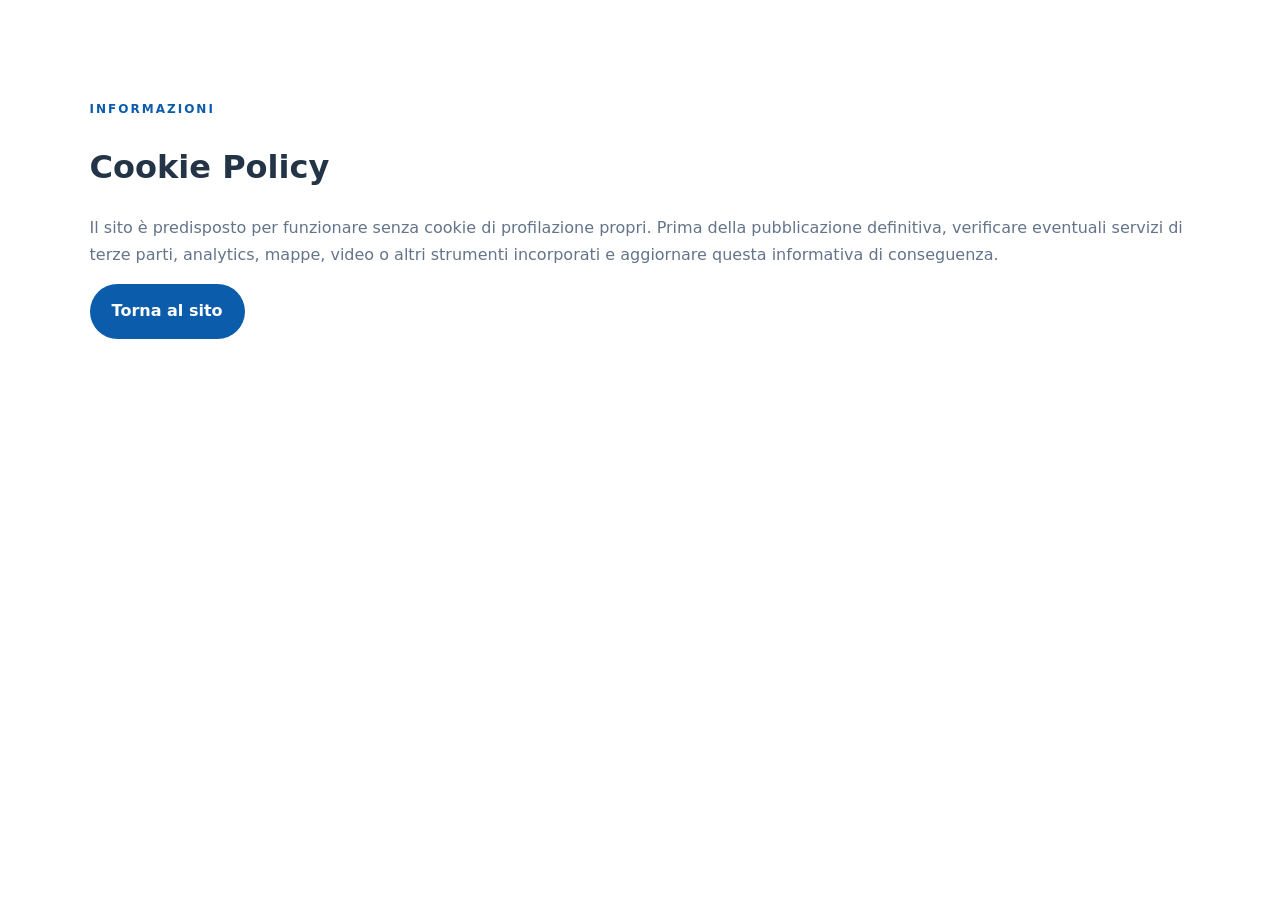
==== cookie.html @ bf1ba9ee "Add files via upload" ====
<!doctype html><html lang="it"><head><meta charset="utf-8"><meta name="viewport" content="width=device-width,initial-scale=1"><title>Cookie Policy | SERI Engineering</title><link rel="stylesheet" href="style.css"></head><body><main class="section"><div class="eyebrow">INFORMAZIONI</div><h1>Cookie Policy</h1><p>Il sito è predisposto per funzionare senza cookie di profilazione propri. Prima della pubblicazione definitiva, verificare eventuali servizi di terze parti, analytics, mappe, video o altri strumenti incorporati e aggiornare questa informativa di conseguenza.</p><a class="btn primary" href="index.html">Torna al sito</a></main></body></html>
---- style.css ----
:root{--blue:#0b5cab;--blue2:#083e78;--cyan:#20a7df;--dark:#081421;--text:#243447;--muted:#64748b;--light:#f4f8fc;--white:#fff;--line:#dbe5ef;--radius:22px}*{box-sizing:border-box}html{scroll-behavior:smooth}body{margin:0;font-family:Inter,system-ui,-apple-system,Segoe UI,Roboto,Arial,sans-serif;color:var(--text);line-height:1.65;background:#fff}a{text-decoration:none;color:inherit}.header{position:sticky;top:0;z-index:20;display:flex;align-items:center;justify-content:space-between;padding:16px 6%;background:rgba(255,255,255,.94);backdrop-filter:blur(12px);border-bottom:1px solid var(--line)}.brand{display:flex;align-items:baseline;gap:9px}.brand-mark{font-weight:900;font-size:30px;letter-spacing:-2px;color:var(--blue)}.brand-sub{font-weight:700;letter-spacing:2px;color:#52677d}.nav{display:flex;gap:25px;align-items:center;font-weight:600;font-size:14px}.nav a:hover{color:var(--blue)}.nav-cta{padding:11px 17px;border-radius:999px;background:var(--blue);color:#fff!important}.menu-btn{display:none;border:0;background:none;font-size:28px}.hero{min-height:690px;padding:80px 7%;display:grid;grid-template-columns:1.05fr .95fr;gap:45px;align-items:center;background:linear-gradient(135deg,#fff 0%,#edf7ff 100%)}.eyebrow{font-size:12px;letter-spacing:2px;font-weight:800;color:var(--blue);margin-bottom:10px}.hero h1{font-size:clamp(44px,6vw,78px);line-height:1.02;letter-spacing:-3px;margin:0 0 25px;color:var(--dark)}.hero h1 span{color:var(--blue)}.hero p{font-size:20px;max-width:650px;color:#52677d}.hero-actions{display:flex;gap:13px;margin:30px 0}.btn{display:inline-flex;justify-content:center;align-items:center;padding:13px 21px;border-radius:999px;font-weight:800;border:1px solid transparent;cursor:pointer}.primary{background:var(--blue);color:#fff}.ghost{border-color:#b9cadb;color:var(--blue);background:#fff}.light{background:#fff;color:var(--blue)}.outline{border-color:var(--blue);color:var(--blue);margin-top:28px}.hero-trust{display:flex;gap:20px;flex-wrap:wrap;color:#4d6479;font-size:13px;font-weight:700}.hero-art svg{width:100%;filter:drop-shadow(0 25px 35px rgba(8,62,120,.12))}.stats{display:grid;grid-template-columns:repeat(4,1fr);padding:24px 7%;background:var(--dark);color:#fff}.stats div{padding:15px 22px;border-right:1px solid rgba(255,255,255,.14)}.stats div:last-child{border:0}.stats strong{display:block;font-size:25px;color:#55b9ee}.stats span{font-size:13px;color:#b8c7d5}.section{padding:100px 7%;max-width:1400px;margin:auto}.split{display:grid;grid-template-columns:1.2fr .8fr;gap:70px;align-items:center}.section h2{font-size:clamp(34px,4vw,53px);line-height:1.08;letter-spacing:-1.8px;color:var(--dark);margin:0 0 22px}.section p{color:var(--muted)}.about-card{padding:42px;border-radius:28px;background:linear-gradient(145deg,#082f59,#0b5cab);color:#fff;box-shadow:0 25px 60px rgba(11,92,171,.2)}.about-card h3{font-size:29px;line-height:1.15}.about-card p,.about-card small{color:#d9e9f8}.about-icon{font-size:44px}.mini-line{height:1px;background:rgba(255,255,255,.25);margin:30px 0}.check-grid{display:grid;grid-template-columns:1fr 1fr;gap:12px;margin-top:25px;font-weight:700}.section-light{max-width:none;background:var(--light)}.section-light>*{max-width:1260px;margin-left:auto;margin-right:auto}.section-head{display:flex;justify-content:space-between;gap:40px;align-items:end;margin-bottom:45px}.section-head>p{max-width:430px}.cards{display:grid;grid-template-columns:repeat(3,1fr);gap:18px}.service-card{padding:30px;border:1px solid var(--line);border-radius:20px;background:#fff;transition:.25s}.service-card:hover{transform:translateY(-5px);box-shadow:0 20px 45px rgba(8,20,33,.08)}.service-icon{font-size:32px;color:var(--blue);margin-bottom:14px}.service-card h3{font-size:22px;margin:0 0 8px;color:var(--dark)}.service-card p{font-size:14px}.service-card a{color:var(--blue);font-weight:800}.project-grid{display:grid;grid-template-columns:1.25fr .75fr;grid-template-rows:240px 240px;gap:18px}.project{position:relative;overflow:hidden;border-radius:25px;background-size:cover;background-position:center}.project:before{content:"";position:absolute;inset:0;background:linear-gradient(180deg,transparent 30%,rgba(0,0,0,.8))}.project-solar{grid-row:span 2;background:linear-gradient(135deg,#87c8ef,#174f7c)}.project-storage{background:linear-gradient(135deg,#1e9c92,#063f54)}.project-business{background:linear-gradient(135deg,#a3b8c9,#1d3345)}.project-overlay{position:absolute;bottom:0;padding:28px;color:#fff}.project-overlay span{color:#73c9ff;font-weight:900}.project-overlay h3{font-size:27px;margin:5px 0}.project-overlay p{color:#dce9f3;margin:0}.photo-note{font-size:12px;color:#7a8998;margin-top:15px}.section-dark{max-width:none;background:var(--dark);color:#fff}.section-dark h2{color:#fff}.steps{display:grid;grid-template-columns:repeat(4,1fr);gap:18px}.steps div{padding:30px;border:1px solid rgba(255,255,255,.12);border-radius:20px}.steps b{color:#55b9ee;font-size:26px}.steps h3{margin-bottom:5px}.steps p{color:#b9c8d6;font-size:14px}.reviews{background:#fff}.review-grid{display:grid;grid-template-columns:repeat(3,1fr);gap:18px}.review{border:1px solid var(--line);padding:28px;border-radius:20px;background:#fbfdff}.stars{letter-spacing:3px;color:#f2b632}.review p{font-size:16px;color:#35485a}.review strong,.review small{display:block}.review small{color:#8a99a8;margin-top:5px}.cta-band{padding:65px 7%;background:linear-gradient(120deg,var(--blue2),var(--blue));color:#fff;display:flex;justify-content:space-between;align-items:center;gap:30px}.cta-band h2{font-size:50px;margin:0;line-height:1}.cta-band p{color:#d9eaff}.cta-band .eyebrow{color:#8dd7ff}.contact{display:grid;grid-template-columns:1fr 1fr;gap:70px}.contact-list{display:grid;gap:14px;margin-top:28px;font-weight:700}.contact-list a{color:var(--blue)}.contact-form{display:grid;gap:15px;padding:30px;background:var(--light);border-radius:24px}.contact-form label{font-size:13px;font-weight:800}.contact-form input,.contact-form textarea{display:block;width:100%;margin-top:7px;border:1px solid var(--line);border-radius:12px;padding:13px;font:inherit;background:#fff}.footer{background:#050d16;color:#b6c3cf;padding:60px 7% 25px;display:grid;grid-template-columns:2fr 1fr 1.4fr 1fr;gap:35px}.footer .brand-mark{color:#54b8ec}.footer h4{color:#fff;margin-top:0}.footer a,.footer span{display:block;margin:7px 0;font-size:14px}.footer p{font-size:13px}.copyright{grid-column:1/-1;border-top:1px solid rgba(255,255,255,.1);padding-top:20px;font-size:12px}@media(max-width:900px){.nav{display:none}.menu-btn{display:block}.header{padding:13px 5%}.hero{grid-template-columns:1fr;padding:60px 5%}.hero-art{order:-1}.hero h1{letter-spacing:-2px}.stats{grid-template-columns:1fr 1fr;padding:18px 5%}.stats div{border-bottom:1px solid rgba(255,255,255,.14)}.split,.contact{grid-template-columns:1fr}.section{padding:70px 5%}.cards,.review-grid{grid-template-columns:1fr 1fr}.project-grid{grid-template-columns:1fr;grid-template-rows:240px 240px 240px}.project-solar{grid-row:auto}.steps{grid-template-columns:1fr 1fr}.section-head,.cta-band{display:block}.cta-band .btn{margin-top:20px}.footer{grid-template-columns:1fr 1fr}}@media(max-width:600px){.hero{min-height:auto}.hero p{font-size:17px}.hero-actions{flex-direction:column}.stats{grid-template-columns:1fr}.cards,.review-grid,.steps,.footer{grid-template-columns:1fr}.check-grid{grid-template-columns:1fr}.footer .copyright{grid-column:auto}}

/* Visual services + Fox ESS technology section */
.service-cards-visual{align-items:stretch}
.visual-card{overflow:hidden;padding:0 0 24px;display:flex;flex-direction:column}
.visual-card img{width:100%;height:190px;object-fit:cover;display:block;border-bottom:1px solid rgba(11,92,171,.12)}
.visual-card .service-icon,.visual-card h3,.visual-card p,.visual-card a{margin-left:24px;margin-right:24px}
.visual-card .service-icon{margin-top:20px}
.visual-card a{margin-top:auto}
.fox-section{background:linear-gradient(180deg,#f8fbff 0%,#fff 100%)}
.fox-grid{display:grid;grid-template-columns:repeat(2,minmax(0,1fr));gap:22px;margin-top:32px}
.fox-product{background:#fff;border:1px solid #dbe6f0;border-radius:24px;overflow:hidden;box-shadow:0 16px 40px rgba(24,58,92,.08)}
.fox-product img{width:100%;height:220px;object-fit:cover;display:block}
.fox-product>div{padding:22px 24px 25px}
.fox-product span{font-size:12px;font-weight:800;letter-spacing:.16em;color:#0b5cab}
.fox-product h3{margin:8px 0 8px;font-size:25px}
.fox-product p{color:#607286;margin:0 0 16px}
.fox-product a{font-weight:700;color:#0b5cab}
.energy-clip{margin-top:48px;display:grid;grid-template-columns:.8fr 1.2fr;gap:30px;align-items:center;background:#0d2035;color:#fff;border-radius:30px;padding:32px;overflow:hidden}
.energy-clip .eyebrow{color:#74c6ff}.energy-clip h2{font-size:clamp(30px,4vw,48px);margin:10px 0 15px}.energy-clip p{color:#c8d7e6;line-height:1.7}
.energy-flow{display:flex;flex-wrap:wrap;gap:9px;align-items:center;margin-top:24px}.energy-flow span{padding:9px 12px;border:1px solid rgba(255,255,255,.16);border-radius:999px;background:rgba(255,255,255,.06);font-size:13px}.energy-flow b{color:#74c6ff}
.clip-frame{position:relative;border-radius:22px;overflow:hidden;background:#061421;box-shadow:0 20px 55px rgba(0,0,0,.25)}
.clip-frame video{display:block;width:100%;height:auto;aspect-ratio:16/9;object-fit:cover}
.clip-badge{position:absolute;left:16px;bottom:16px;padding:8px 12px;border-radius:999px;background:rgba(11,92,171,.9);font-size:11px;font-weight:800;letter-spacing:.12em}
.photo-note{margin-top:16px;color:#738396;font-size:13px}
@media(max-width:800px){.fox-grid,.energy-clip{grid-template-columns:1fr}.energy-clip{padding:20px}.visual-card img{height:170px}.fox-product img{height:190px}}
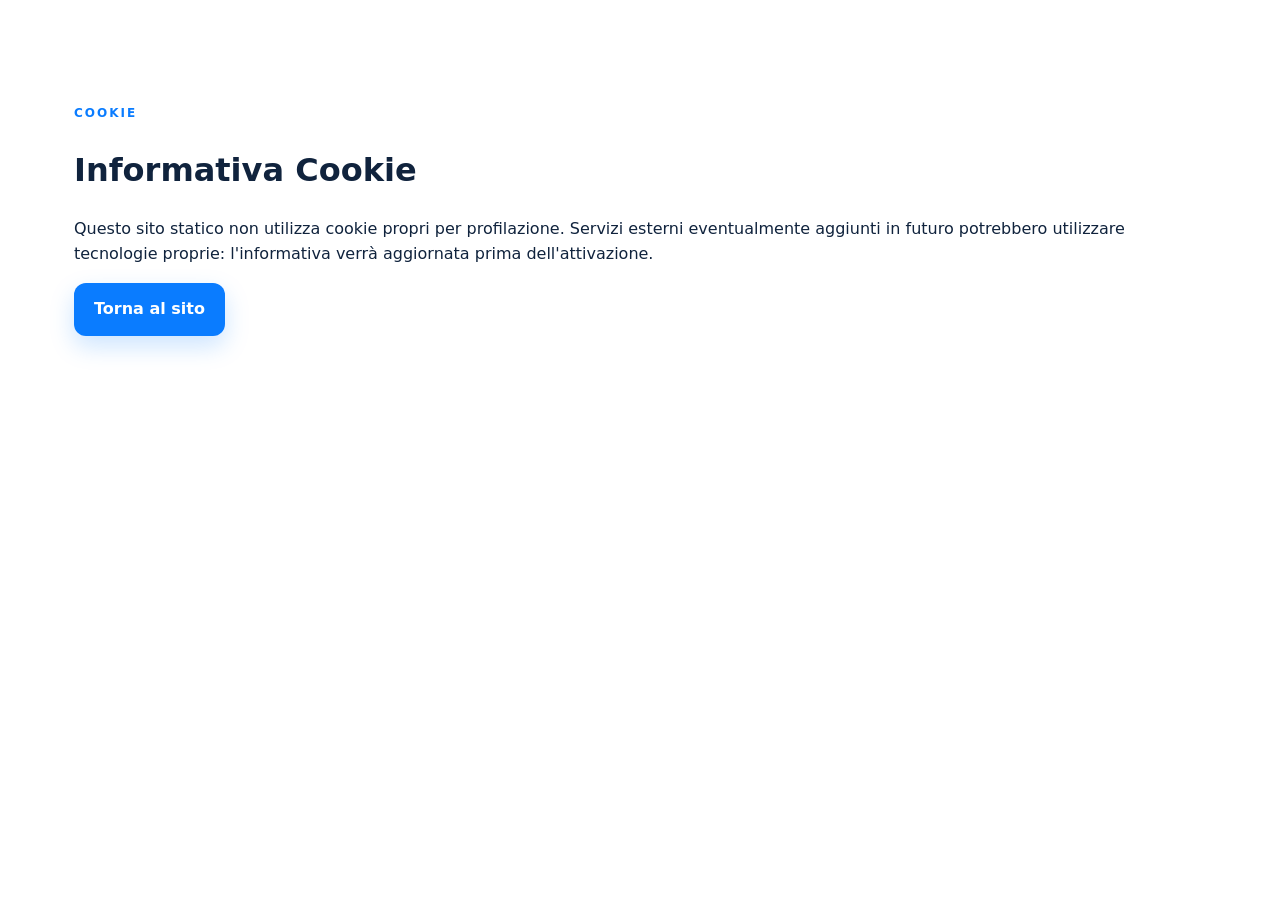
==== commit 5d487971: "Add files via upload" ====
--- a/cookie.html
+++ b/cookie.html
@@ -1 +1 @@
-<!doctype html><html lang="it"><head><meta charset="utf-8"><meta name="viewport" content="width=device-width,initial-scale=1"><title>Cookie Policy | SERI Engineering</title><link rel="stylesheet" href="style.css"></head><body><main class="section"><div class="eyebrow">INFORMAZIONI</div><h1>Cookie Policy</h1><p>Il sito è predisposto per funzionare senza cookie di profilazione propri. Prima della pubblicazione definitiva, verificare eventuali servizi di terze parti, analytics, mappe, video o altri strumenti incorporati e aggiornare questa informativa di conseguenza.</p><a class="btn primary" href="index.html">Torna al sito</a></main></body></html>+<!doctype html><html lang="it"><head><meta charset="utf-8"><meta name="viewport" content="width=device-width,initial-scale=1"><title>Cookie | SERI Engineering</title><link rel="stylesheet" href="style.css"></head><body><main class="section"><span class="eyebrow">COOKIE</span><h1>Informativa Cookie</h1><p>Questo sito statico non utilizza cookie propri per profilazione. Servizi esterni eventualmente aggiunti in futuro potrebbero utilizzare tecnologie proprie: l'informativa verrà aggiornata prima dell'attivazione.</p><p><a class="btn primary" href="index.html">Torna al sito</a></p></main></body></html>
--- a/style.css
+++ b/style.css
@@ -1,26 +1,2 @@
-:root{--blue:#0b5cab;--blue2:#083e78;--cyan:#20a7df;--dark:#081421;--text:#243447;--muted:#64748b;--light:#f4f8fc;--white:#fff;--line:#dbe5ef;--radius:22px}*{box-sizing:border-box}html{scroll-behavior:smooth}body{margin:0;font-family:Inter,system-ui,-apple-system,Segoe UI,Roboto,Arial,sans-serif;color:var(--text);line-height:1.65;background:#fff}a{text-decoration:none;color:inherit}.header{position:sticky;top:0;z-index:20;display:flex;align-items:center;justify-content:space-between;padding:16px 6%;background:rgba(255,255,255,.94);backdrop-filter:blur(12px);border-bottom:1px solid var(--line)}.brand{display:flex;align-items:baseline;gap:9px}.brand-mark{font-weight:900;font-size:30px;letter-spacing:-2px;color:var(--blue)}.brand-sub{font-weight:700;letter-spacing:2px;color:#52677d}.nav{display:flex;gap:25px;align-items:center;font-weight:600;font-size:14px}.nav a:hover{color:var(--blue)}.nav-cta{padding:11px 17px;border-radius:999px;background:var(--blue);color:#fff!important}.menu-btn{display:none;border:0;background:none;font-size:28px}.hero{min-height:690px;padding:80px 7%;display:grid;grid-template-columns:1.05fr .95fr;gap:45px;align-items:center;background:linear-gradient(135deg,#fff 0%,#edf7ff 100%)}.eyebrow{font-size:12px;letter-spacing:2px;font-weight:800;color:var(--blue);margin-bottom:10px}.hero h1{font-size:clamp(44px,6vw,78px);line-height:1.02;letter-spacing:-3px;margin:0 0 25px;color:var(--dark)}.hero h1 span{color:var(--blue)}.hero p{font-size:20px;max-width:650px;color:#52677d}.hero-actions{display:flex;gap:13px;margin:30px 0}.btn{display:inline-flex;justify-content:center;align-items:center;padding:13px 21px;border-radius:999px;font-weight:800;border:1px solid transparent;cursor:pointer}.primary{background:var(--blue);color:#fff}.ghost{border-color:#b9cadb;color:var(--blue);background:#fff}.light{background:#fff;color:var(--blue)}.outline{border-color:var(--blue);color:var(--blue);margin-top:28px}.hero-trust{display:flex;gap:20px;flex-wrap:wrap;color:#4d6479;font-size:13px;font-weight:700}.hero-art svg{width:100%;filter:drop-shadow(0 25px 35px rgba(8,62,120,.12))}.stats{display:grid;grid-template-columns:repeat(4,1fr);padding:24px 7%;background:var(--dark);color:#fff}.stats div{padding:15px 22px;border-right:1px solid rgba(255,255,255,.14)}.stats div:last-child{border:0}.stats strong{display:block;font-size:25px;color:#55b9ee}.stats span{font-size:13px;color:#b8c7d5}.section{padding:100px 7%;max-width:1400px;margin:auto}.split{display:grid;grid-template-columns:1.2fr .8fr;gap:70px;align-items:center}.section h2{font-size:clamp(34px,4vw,53px);line-height:1.08;letter-spacing:-1.8px;color:var(--dark);margin:0 0 22px}.section p{color:var(--muted)}.about-card{padding:42px;border-radius:28px;background:linear-gradient(145deg,#082f59,#0b5cab);color:#fff;box-shadow:0 25px 60px rgba(11,92,171,.2)}.about-card h3{font-size:29px;line-height:1.15}.about-card p,.about-card small{color:#d9e9f8}.about-icon{font-size:44px}.mini-line{height:1px;background:rgba(255,255,255,.25);margin:30px 0}.check-grid{display:grid;grid-template-columns:1fr 1fr;gap:12px;margin-top:25px;font-weight:700}.section-light{max-width:none;background:var(--light)}.section-light>*{max-width:1260px;margin-left:auto;margin-right:auto}.section-head{display:flex;justify-content:space-between;gap:40px;align-items:end;margin-bottom:45px}.section-head>p{max-width:430px}.cards{display:grid;grid-template-columns:repeat(3,1fr);gap:18px}.service-card{padding:30px;border:1px solid var(--line);border-radius:20px;background:#fff;transition:.25s}.service-card:hover{transform:translateY(-5px);box-shadow:0 20px 45px rgba(8,20,33,.08)}.service-icon{font-size:32px;color:var(--blue);margin-bottom:14px}.service-card h3{font-size:22px;margin:0 0 8px;color:var(--dark)}.service-card p{font-size:14px}.service-card a{color:var(--blue);font-weight:800}.project-grid{display:grid;grid-template-columns:1.25fr .75fr;grid-template-rows:240px 240px;gap:18px}.project{position:relative;overflow:hidden;border-radius:25px;background-size:cover;background-position:center}.project:before{content:"";position:absolute;inset:0;background:linear-gradient(180deg,transparent 30%,rgba(0,0,0,.8))}.project-solar{grid-row:span 2;background:linear-gradient(135deg,#87c8ef,#174f7c)}.project-storage{background:linear-gradient(135deg,#1e9c92,#063f54)}.project-business{background:linear-gradient(135deg,#a3b8c9,#1d3345)}.project-overlay{position:absolute;bottom:0;padding:28px;color:#fff}.project-overlay span{color:#73c9ff;font-weight:900}.project-overlay h3{font-size:27px;margin:5px 0}.project-overlay p{color:#dce9f3;margin:0}.photo-note{font-size:12px;color:#7a8998;margin-top:15px}.section-dark{max-width:none;background:var(--dark);color:#fff}.section-dark h2{color:#fff}.steps{display:grid;grid-template-columns:repeat(4,1fr);gap:18px}.steps div{padding:30px;border:1px solid rgba(255,255,255,.12);border-radius:20px}.steps b{color:#55b9ee;font-size:26px}.steps h3{margin-bottom:5px}.steps p{color:#b9c8d6;font-size:14px}.reviews{background:#fff}.review-grid{display:grid;grid-template-columns:repeat(3,1fr);gap:18px}.review{border:1px solid var(--line);padding:28px;border-radius:20px;background:#fbfdff}.stars{letter-spacing:3px;color:#f2b632}.review p{font-size:16px;color:#35485a}.review strong,.review small{display:block}.review small{color:#8a99a8;margin-top:5px}.cta-band{padding:65px 7%;background:linear-gradient(120deg,var(--blue2),var(--blue));color:#fff;display:flex;justify-content:space-between;align-items:center;gap:30px}.cta-band h2{font-size:50px;margin:0;line-height:1}.cta-band p{color:#d9eaff}.cta-band .eyebrow{color:#8dd7ff}.contact{display:grid;grid-template-columns:1fr 1fr;gap:70px}.contact-list{display:grid;gap:14px;margin-top:28px;font-weight:700}.contact-list a{color:var(--blue)}.contact-form{display:grid;gap:15px;padding:30px;background:var(--light);border-radius:24px}.contact-form label{font-size:13px;font-weight:800}.contact-form input,.contact-form textarea{display:block;width:100%;margin-top:7px;border:1px solid var(--line);border-radius:12px;padding:13px;font:inherit;background:#fff}.footer{background:#050d16;color:#b6c3cf;padding:60px 7% 25px;display:grid;grid-template-columns:2fr 1fr 1.4fr 1fr;gap:35px}.footer .brand-mark{color:#54b8ec}.footer h4{color:#fff;margin-top:0}.footer a,.footer span{display:block;margin:7px 0;font-size:14px}.footer p{font-size:13px}.copyright{grid-column:1/-1;border-top:1px solid rgba(255,255,255,.1);padding-top:20px;font-size:12px}@media(max-width:900px){.nav{display:none}.menu-btn{display:block}.header{padding:13px 5%}.hero{grid-template-columns:1fr;padding:60px 5%}.hero-art{order:-1}.hero h1{letter-spacing:-2px}.stats{grid-template-columns:1fr 1fr;padding:18px 5%}.stats div{border-bottom:1px solid rgba(255,255,255,.14)}.split,.contact{grid-template-columns:1fr}.section{padding:70px 5%}.cards,.review-grid{grid-template-columns:1fr 1fr}.project-grid{grid-template-columns:1fr;grid-template-rows:240px 240px 240px}.project-solar{grid-row:auto}.steps{grid-template-columns:1fr 1fr}.section-head,.cta-band{display:block}.cta-band .btn{margin-top:20px}.footer{grid-template-columns:1fr 1fr}}@media(max-width:600px){.hero{min-height:auto}.hero p{font-size:17px}.hero-actions{flex-direction:column}.stats{grid-template-columns:1fr}.cards,.review-grid,.steps,.footer{grid-template-columns:1fr}.check-grid{grid-template-columns:1fr}.footer .copyright{grid-column:auto}}
-
-/* Visual services + Fox ESS technology section */
-.service-cards-visual{align-items:stretch}
-.visual-card{overflow:hidden;padding:0 0 24px;display:flex;flex-direction:column}
-.visual-card img{width:100%;height:190px;object-fit:cover;display:block;border-bottom:1px solid rgba(11,92,171,.12)}
-.visual-card .service-icon,.visual-card h3,.visual-card p,.visual-card a{margin-left:24px;margin-right:24px}
-.visual-card .service-icon{margin-top:20px}
-.visual-card a{margin-top:auto}
-.fox-section{background:linear-gradient(180deg,#f8fbff 0%,#fff 100%)}
-.fox-grid{display:grid;grid-template-columns:repeat(2,minmax(0,1fr));gap:22px;margin-top:32px}
-.fox-product{background:#fff;border:1px solid #dbe6f0;border-radius:24px;overflow:hidden;box-shadow:0 16px 40px rgba(24,58,92,.08)}
-.fox-product img{width:100%;height:220px;object-fit:cover;display:block}
-.fox-product>div{padding:22px 24px 25px}
-.fox-product span{font-size:12px;font-weight:800;letter-spacing:.16em;color:#0b5cab}
-.fox-product h3{margin:8px 0 8px;font-size:25px}
-.fox-product p{color:#607286;margin:0 0 16px}
-.fox-product a{font-weight:700;color:#0b5cab}
-.energy-clip{margin-top:48px;display:grid;grid-template-columns:.8fr 1.2fr;gap:30px;align-items:center;background:#0d2035;color:#fff;border-radius:30px;padding:32px;overflow:hidden}
-.energy-clip .eyebrow{color:#74c6ff}.energy-clip h2{font-size:clamp(30px,4vw,48px);margin:10px 0 15px}.energy-clip p{color:#c8d7e6;line-height:1.7}
-.energy-flow{display:flex;flex-wrap:wrap;gap:9px;align-items:center;margin-top:24px}.energy-flow span{padding:9px 12px;border:1px solid rgba(255,255,255,.16);border-radius:999px;background:rgba(255,255,255,.06);font-size:13px}.energy-flow b{color:#74c6ff}
-.clip-frame{position:relative;border-radius:22px;overflow:hidden;background:#061421;box-shadow:0 20px 55px rgba(0,0,0,.25)}
-.clip-frame video{display:block;width:100%;height:auto;aspect-ratio:16/9;object-fit:cover}
-.clip-badge{position:absolute;left:16px;bottom:16px;padding:8px 12px;border-radius:999px;background:rgba(11,92,171,.9);font-size:11px;font-weight:800;letter-spacing:.12em}
-.photo-note{margin-top:16px;color:#738396;font-size:13px}
-@media(max-width:800px){.fox-grid,.energy-clip{grid-template-columns:1fr}.energy-clip{padding:20px}.visual-card img{height:170px}.fox-product img{height:190px}}
+*{box-sizing:border-box}html{scroll-behavior:smooth}body{margin:0;font-family:Inter,system-ui,-apple-system,Segoe UI,Roboto,Arial,sans-serif;color:#10233d;background:#fff;line-height:1.55}a{text-decoration:none;color:inherit}.header{position:sticky;top:0;z-index:20;background:rgba(255,255,255,.95);backdrop-filter:blur(14px);border-bottom:1px solid #e8edf3;display:flex;align-items:center;justify-content:space-between;padding:14px max(20px,calc((100% - 1180px)/2))}.brand{display:flex;align-items:center;gap:10px;font-size:19px;color:#0a2343}.brand img{width:42px;height:42px}.brand b{font-weight:800}.nav{display:flex;gap:22px;font-size:14px;font-weight:700}.nav a:hover{color:#0a7cff}.menu-btn{display:none;border:0;background:none;font-size:28px}.hero{min-height:690px;max-width:1180px;margin:auto;padding:90px 24px 70px;display:grid;grid-template-columns:1fr 1fr;gap:50px;align-items:center;background:radial-gradient(circle at 80% 30%,#dff1ff 0,transparent 35%)}.eyebrow{font-size:12px;letter-spacing:2px;font-weight:900;color:#0a7cff}.hero h1{font-size:clamp(44px,6vw,76px);line-height:1.02;margin:16px 0}.hero h1 span{color:#0a7cff}.hero p{font-size:20px;color:#5a6a7d;max-width:610px}.actions{display:flex;gap:12px;flex-wrap:wrap;margin:28px 0}.btn{display:inline-flex;align-items:center;justify-content:center;border:0;border-radius:12px;padding:14px 20px;font-weight:800;cursor:pointer}.primary{background:#0a7cff;color:white;box-shadow:0 10px 25px #0a7cff35}.ghost{border:1px solid #d7e0ea;background:white}.trust{display:flex;gap:16px;flex-wrap:wrap;color:#496078;font-size:13px}.energy-card{min-height:440px;border-radius:28px;background:linear-gradient(145deg,#07182f,#12365d);position:relative;overflow:hidden;box-shadow:0 30px 80px #09264b30}.sun,.scene-sun{position:absolute;font-size:70px;right:14%;top:10%;filter:drop-shadow(0 0 20px #ffd94d)}.house{position:absolute;left:14%;right:14%;bottom:20%;height:190px}.roof{position:absolute;left:10%;right:10%;height:100px;top:0;background:#1d4269;clip-path:polygon(50% 0,100% 70%,94% 100%,6% 100%,0 70%)}.wall{position:absolute;left:18%;right:18%;bottom:0;height:130px;background:#f3f7fa;border-radius:5px}.panel-grid{position:absolute;left:18%;right:18%;top:32px;height:48px;background:repeating-linear-gradient(90deg,#142e52 0 23px,#73b9ff 24px 25px),repeating-linear-gradient(0deg,transparent 0 23px,#8dd2ff 24px 25px);transform:skewX(-16deg)}.window{position:absolute;left:47%;bottom:25px;width:48px;height:65px;background:#82c9ff}.battery-mini{position:absolute;right:8%;bottom:8%;background:#fff;color:#0b2849;border-radius:14px;padding:12px 16px;display:grid;grid-template-columns:1fr auto;gap:2px 15px}.battery-mini b,.battery-mini small{grid-column:1}.battery-mini strong{grid-row:1/3;grid-column:2;font-size:28px;color:#0a7cff}.stats{display:grid;grid-template-columns:repeat(4,1fr);max-width:1180px;margin:-35px auto 0;position:relative;background:white;border-radius:20px;box-shadow:0 15px 45px #10233d18;padding:24px}.stats div{text-align:center;border-right:1px solid #e8edf3}.stats div:last-child{border:0}.stats strong{display:block;font-size:28px;color:#0a7cff}.stats span{font-size:12px;color:#64748b}.section{max-width:1180px;margin:auto;padding:100px 24px}.section-head{text-align:center;max-width:760px;margin:0 auto 42px}.section h2{font-size:clamp(32px,4vw,50px);line-height:1.1;margin:12px 0}.section-head p{color:#66778b}.cards{display:grid;grid-template-columns:repeat(3,1fr);gap:20px}.card{border:1px solid #e4eaf1;border-radius:20px;overflow:hidden;background:white;padding-bottom:22px;transition:.25s}.card:hover{transform:translateY(-5px);box-shadow:0 20px 45px #10233d16}.card img{width:100%;height:190px;display:block}.card h3,.card p,.card a{margin-left:22px;margin-right:22px}.card h3{font-size:21px}.card p{color:#65758a}.card a{font-weight:800;color:#0a7cff}.dark{max-width:none;background:#07182f;color:white;padding-left:max(24px,calc((100% - 1180px)/2));padding-right:max(24px,calc((100% - 1180px)/2))}.dark .section-head p{color:#aab9cb}.fox-grid{display:grid;grid-template-columns:repeat(3,1fr);gap:20px}.fox-product{background:#102947;border:1px solid #27425f;border-radius:22px;padding:20px;display:flex;gap:18px;align-items:center}.fox-product img{width:130px;height:150px;flex:0 0 130px}.fox-product span{font-size:11px;letter-spacing:2px;color:#6cc5ff;font-weight:900}.fox-product h3{margin:5px 0}.fox-product p{color:#afbed0}.energy-3d{display:grid;grid-template-columns:1.3fr .7fr;gap:30px;align-items:center}.scene{height:470px;border-radius:28px;background:linear-gradient(#9dd9ff 0 52%,#b9d89b 52%);position:relative;overflow:hidden;box-shadow:0 20px 50px #10233d18}.scene-sun{right:8%;top:8%}.scene-house{position:absolute;left:12%;bottom:22%;width:48%;height:190px}.scene-roof{position:absolute;inset:0 0 75px;background:#d9e3ed;clip-path:polygon(50% 0,100% 70%,92% 100%,8% 100%,0 70%)}.scene-panels{position:absolute;left:10%;right:10%;top:38px;height:55px;background:repeating-linear-gradient(90deg,#102f55 0 26px,#79c7ff 27px 29px),repeating-linear-gradient(0deg,transparent 0 25px,#b6e7ff 26px 28px);transform:skewX(-18deg)}.scene-body{position:absolute;left:15%;right:15%;bottom:0;height:125px;background:#fff}.scene-battery{position:absolute;right:14%;bottom:27%;background:#102f55;color:white;padding:18px;border-radius:16px;text-align:center}.scene-battery b,.scene-battery small{display:block}.scene-car{position:absolute;right:8%;bottom:9%;font-size:48px}.scene-car small{display:block;font-size:11px;color:#10233d;text-align:center}.wire{height:4px;background:#0a7cff;position:absolute;transform-origin:left center;border-radius:10px}.wire1{left:38%;top:36%;width:230px;transform:rotate(35deg)}.wire2{left:56%;top:54%;width:150px;transform:rotate(20deg)}.wire3{left:64%;top:65%;width:130px;transform:rotate(40deg)}.flow{position:absolute;color:#fff;background:#0a7cff;border-radius:50%;padding:5px;animation:move 2.5s linear infinite}.f1{left:42%;top:43%}.f2{left:58%;top:58%;animation-delay:.7s}.f3{left:70%;top:69%;animation-delay:1.4s}@keyframes move{0%{transform:translate(0,0);opacity:0}25%{opacity:1}100%{transform:translate(90px,40px);opacity:0}}.energy-info{padding:20px}.energy-info p{color:#63758a}.gallery{display:grid;grid-template-columns:repeat(3,1fr);gap:20px}.gallery figure{margin:0;border-radius:20px;overflow:hidden;background:#f2f6fa}.gallery img{display:block;width:100%;height:250px}.gallery figcaption{padding:16px;font-weight:800}.testimonials{background:#f7faff;max-width:none;padding-left:max(24px,calc((100% - 1180px)/2));padding-right:max(24px,calc((100% - 1180px)/2))}.reviews{display:grid;grid-template-columns:repeat(3,1fr);gap:20px}.reviews article{background:white;border:1px solid #e5ebf2;border-radius:20px;padding:28px}.stars{color:#ffb400;letter-spacing:3px}.reviews p{color:#5f7085}.contact{background:#07182f;color:white;display:grid;grid-template-columns:1fr 1fr;gap:60px;padding:90px max(24px,calc((100% - 1180px)/2))}.contact p{color:#b8c6d6}.contact form{display:grid;gap:12px}.contact input,.contact select,.contact textarea{font:inherit;padding:14px;border-radius:10px;border:1px solid #39506b;background:#102947;color:white}.contact small{color:#aab9cb}footer{background:#041020;color:#aab9cb;padding:28px max(24px,calc((100% - 1180px)/2));display:flex;gap:25px;align-items:center;justify-content:space-between;flex-wrap:wrap}.footer-brand{display:flex;align-items:center;gap:10px;color:white}.footer-brand img{width:32px}footer a{color:#dce7f3}
+@media(max-width:800px){.nav{display:none;position:absolute;top:70px;left:0;right:0;background:white;padding:20px;flex-direction:column;box-shadow:0 15px 30px #0001}.nav.open{display:flex}.menu-btn{display:block}.hero{grid-template-columns:1fr;padding-top:55px}.energy-card{min-height:330px}.stats{grid-template-columns:repeat(2,1fr);margin:0 18px}.stats div:nth-child(2){border:0}.cards,.fox-grid,.gallery,.reviews{grid-template-columns:1fr}.energy-3d,.contact{grid-template-columns:1fr}.scene{height:360px}.fox-product{align-items:flex-start}.section{padding:70px 20px}.hero{padding-left:20px;padding-right:20px}.hero p{font-size:17px}.contact{padding:70px 20px}}
